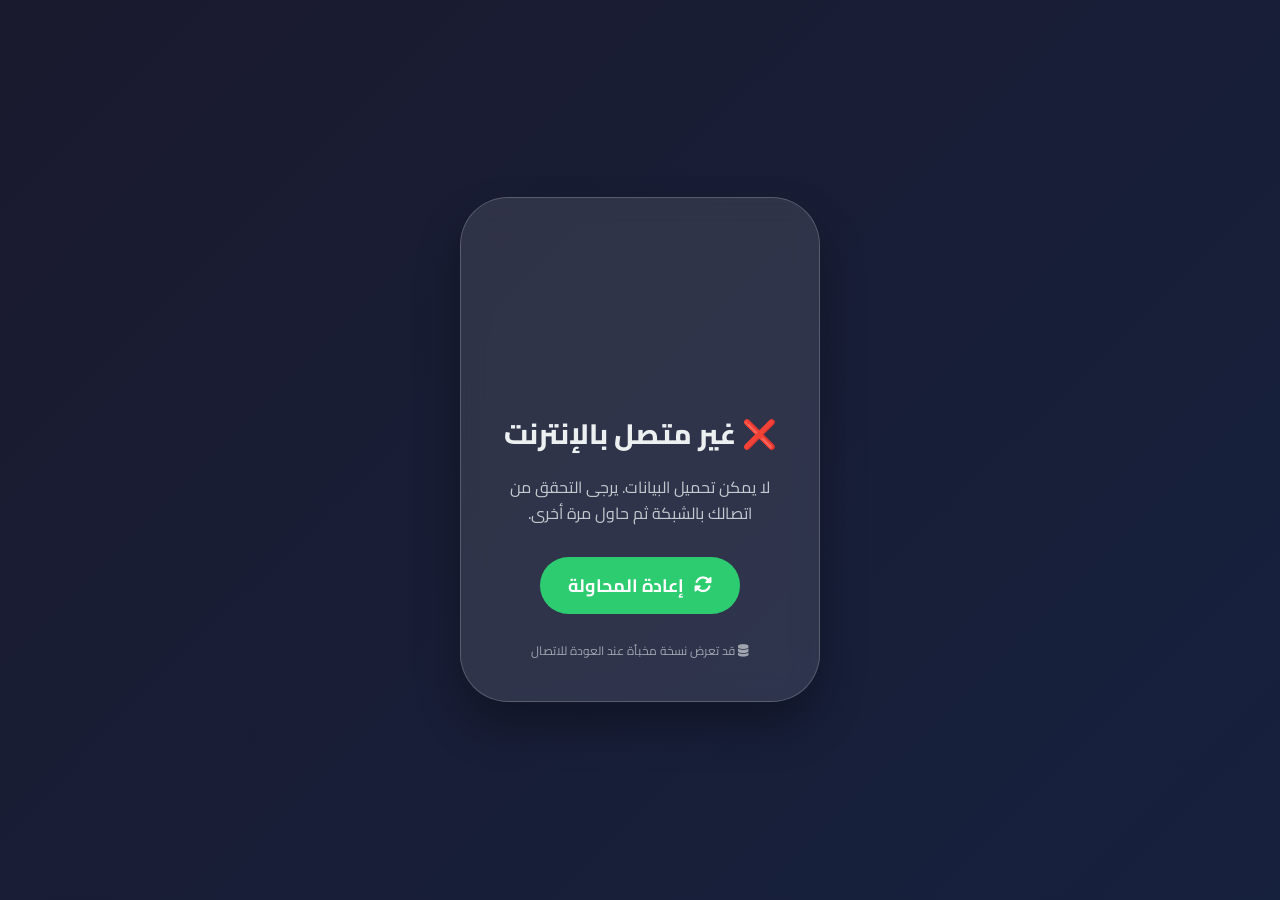
==== offline.html @ 43ab4ce2 "Add files via upload" ====
<!DOCTYPE html>
<html lang="ar" dir="rtl">
<head>
    <meta charset="UTF-8">
    <meta name="viewport" content="width=device-width, initial-scale=1.0">
    <title>غير متصل - توجفن</title>
    <link href="https://fonts.googleapis.com/css2?family=Cairo:wght@400;600;800&display=swap" rel="stylesheet">
    <link rel="stylesheet" href="https://cdnjs.cloudflare.com/ajax/libs/font-awesome/6.5.1/css/all.min.css">
    <style>
        * {
            margin: 0;
            padding: 0;
            box-sizing: border-box;
        }
        body {
            font-family: 'Cairo', sans-serif;
            background: linear-gradient(135deg, #1a1a2e, #16213e);
            color: #ecf0f1;
            display: flex;
            align-items: center;
            justify-content: center;
            min-height: 100vh;
            direction: rtl;
            text-align: center;
            padding: 20px;
        }
        .offline-card {
            background: rgba(255,255,255,0.1);
            backdrop-filter: blur(12px);
            border-radius: 48px;
            padding: 40px 30px;
            max-width: 360px;
            width: 100%;
            box-shadow: 0 25px 45px rgba(0,0,0,0.3);
            border: 1px solid rgba(255,255,255,0.2);
            animation: fadeIn 0.5s ease;
        }
        @keyframes fadeIn {
            from { opacity: 0; transform: scale(0.95); }
            to { opacity: 1; transform: scale(1); }
        }
        .icon {
            font-size: 80px;
            color: #f39c12;
            margin-bottom: 20px;
            animation: float 2s infinite alternate;
        }
        @keyframes float {
            0% { transform: translateY(0); }
            100% { transform: translateY(-10px); }
        }
        h2 {
            font-size: 28px;
            margin-bottom: 15px;
            font-weight: 800;
        }
        p {
            font-size: 16px;
            opacity: 0.8;
            margin-bottom: 30px;
            line-height: 1.6;
        }
        button {
            background: #2ecc71;
            border: none;
            padding: 12px 28px;
            border-radius: 40px;
            color: white;
            font-size: 18px;
            font-weight: bold;
            font-family: inherit;
            cursor: pointer;
            transition: transform 0.2s, background 0.2s;
            display: inline-flex;
            align-items: center;
            gap: 10px;
        }
        button:active {
            transform: scale(0.96);
            background: #27ae60;
        }
        .retry-icon {
            font-size: 18px;
        }
        .footer-note {
            margin-top: 25px;
            font-size: 12px;
            opacity: 0.6;
        }
    </style>
</head>
<body>
    <div class="offline-card">
        <div class="icon">
            <i class="fas fa-wifi-slash"></i>
        </div>
        <h2>❌ غير متصل بالإنترنت</h2>
        <p>لا يمكن تحميل البيانات. يرجى التحقق من اتصالك بالشبكة ثم حاول مرة أخرى.</p>
        <button id="retryOfflineBtn">
            <i class="fas fa-sync-alt retry-icon"></i> إعادة المحاولة
        </button>
        <div class="footer-note">
            <i class="fas fa-database"></i> قد تعرض نسخة مخبأة عند العودة للاتصال
        </div>
    </div>
    <script>
        document.getElementById('retryOfflineBtn').addEventListener('click', () => {
            if (navigator.onLine) {
                window.location.href = './index.html';
            } else {
                alert('لا يزال الجهاز غير متصل بالإنترنت. يرجى الاتصال بالشبكة.');
            }
        });
        // إذا عاد الاتصال أثناء عرض هذه الصفحة، نعيد التوجيه تلقائياً
        window.addEventListener('online', () => {
            window.location.href = './index.html';
        });
    </script>
</body>
</html>
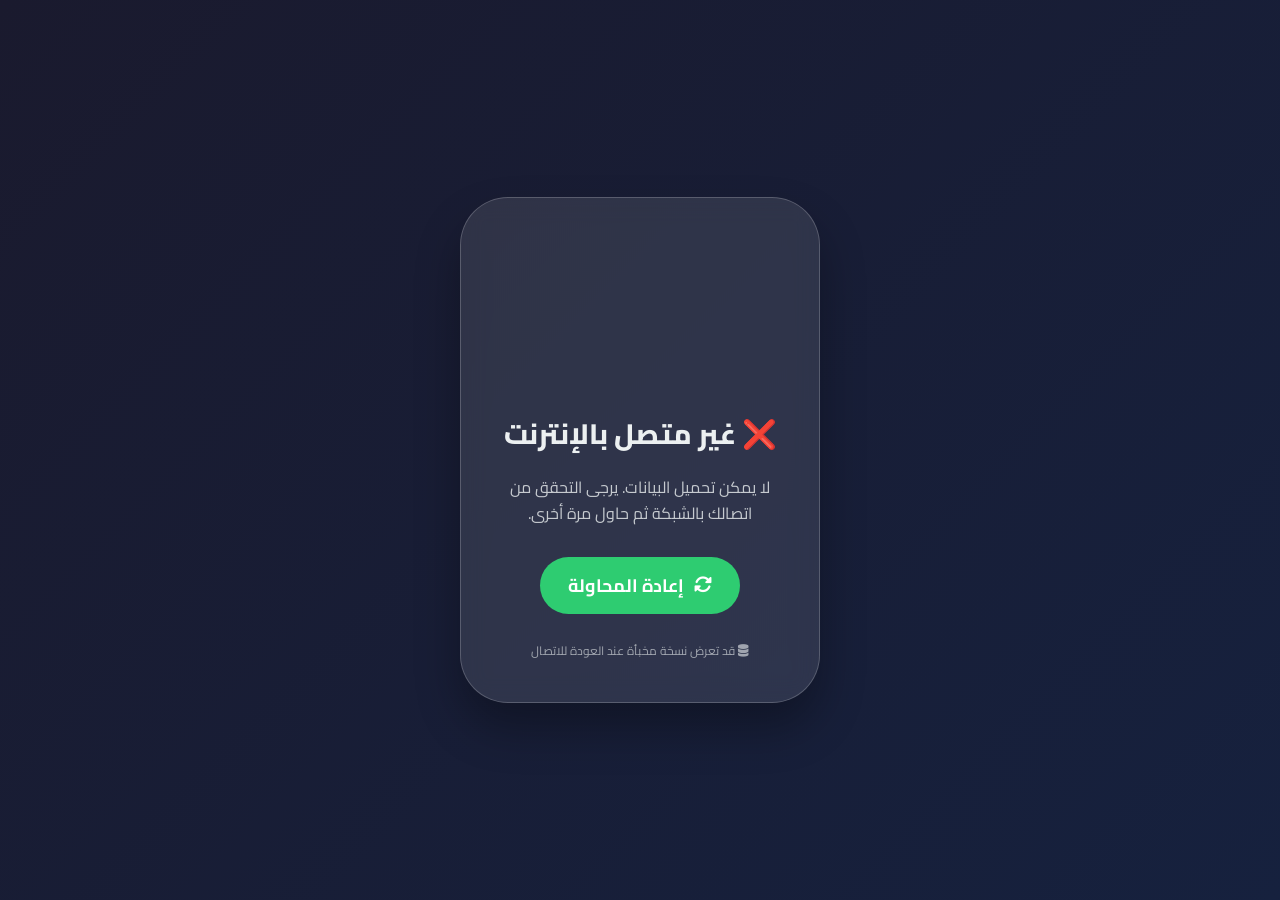
==== commit 78858d45: "Update offline.html" ====
--- a/offline.html
+++ b/offline.html
@@ -3,7 +3,7 @@
 <head>
     <meta charset="UTF-8">
     <meta name="viewport" content="width=device-width, initial-scale=1.0">
-    <title>غير متصل - توجفن</title>
+    <title>غير متصل - Todo</title>
     <link href="https://fonts.googleapis.com/css2?family=Cairo:wght@400;600;800&display=swap" rel="stylesheet">
     <link rel="stylesheet" href="https://cdnjs.cloudflare.com/ajax/libs/font-awesome/6.5.1/css/all.min.css">
     <style>
